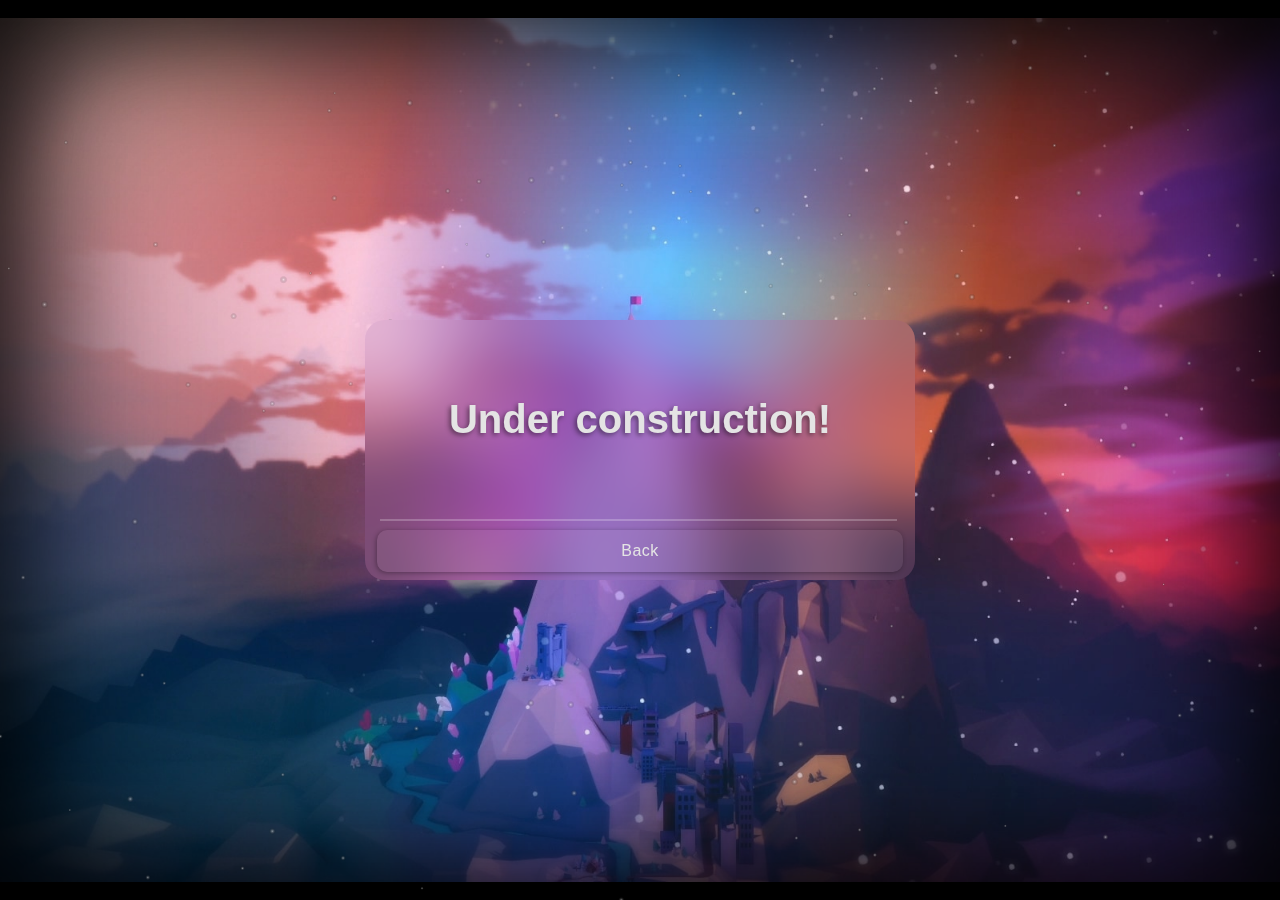
==== projects.html @ 915d1b37 "Refaactor and polish" ====
<!doctype html>
<html lang="en-US">
    <head>
        <script src="https://ajax.googleapis.com/ajax/libs/jquery/3.7.1/jquery.min.js"></script>
        <meta charset="utf-8" />
        <title>Projects - Daniel Dodoc</title>
        <script type="text/javascript" src="projects.js" defer></script>
        <script type="text/javascript" src="backdrop.js" defer></script>
        <link rel="stylesheet" href="style.css">
        <img src="background.jpg" style="display: none;" />
        <link rel="preload" href="bg-image-wide.png" as="image">
    </head>

    <body>
        <canvas id="myCanvas" width="1000" height="1000"> </canvas>

        <div class="container" id="placeholder-projects">
            <h1 id="under-construction"> Under construction! </h1>
            <hr class="bar">
            <div class="buttonBox">
                <a href="index.html"> <button type="button"> Back </button></a>
            </div>
        </div>

    </body>
</html>
---- style.css ----
html {
    font-size: 20px;
    color: rgb(228, 228, 228);
    margin: 0;
    font-family:Arial, Helvetica, sans-serif;

  }

body {
  background-color: black;
  background-image: url("background.jpg");
  background-attachment: fixed;
  background-position: center;
  background-size: 120%, cover, cover;
  background-position: center, top, bottom;
  background-repeat: no-repeat;
  height: 100vh;
  margin: 0;
  overflow: hidden; /* Hide scrollbars */
}
  
ul {
    background: rgb(32, 32, 32);
    padding: 10px;
    border: 1px solid black;
  }
  
li {
    margin-left: 20px;
  }

#under-construction {
  text-shadow: -2px 2px 5px #00000077;
  height: 200px;
  padding-top: 50px;
}

.info > h1 {
  text-shadow: -2px 2px 5px #00000077;
  margin: 50px 0 0 0;
}

.info > h2 {
  text-shadow: -2px 2px 5px #00000077;
  font-size: 16pt;
  margin: 2px 0 0 0;
  text-align: left;
}

.container {
  background-color: transparent;
  position: fixed;
  inset: 0;
  display: flex;
  flex-direction: column;
  justify-content: left;
  align-items: stretch;
  gap: 4px;
  margin: auto;
  max-width: 550px;
  max-height: 260px;
  background-color: rgba(240, 230, 255, .05);  
  backdrop-filter: blur(30px);
  border-radius: 20px;

  transition: transform 0.4s;
  transform-style: preserve-3d;
}

#placeholder-projects {
  justify-content: center;
  text-align: center;
}

/* This container is needed to position the front and back side */
.container-inner {
  display:flex;
  flex: 1 1 auto;
  position: relative;
  width: 100%;
  height: 100%;
  text-align: center;
  transition: transform 0.4s;
  transform-style: preserve-3d;
}

.rotated {
  transform: rotateY(180deg);
  -webkit-transform: rotateY(180deg);
}

.stuff, .about {
  position: absolute;
  width: 100%;
  height: 100%;
  -webkit-backface-visibility: hidden; /* Safari */
  backface-visibility: hidden;
  transform: rotateX(0deg);
  display: flex;
  flex-direction: column;
  justify-content: left;
  align-items: stretch;
  flex: 1 1 auto;
}

.about {
  text-align: left;
}

.about {
  color: white;
  transform: rotateY(180deg);
  -webkit-transform: rotateY(180deg);
}

.profileWrap {
  margin: 5px 0px 0px 5px;
  filter: drop-shadow(-2px 2px 5px #00000077);
  max-height: 200px;
}

.profile {
  clip-path: inset(5% 5% 5% 5% round 25% 25% 25% 25%);
  max-width: 100%;
  height: 200px;
}

.banner {
  flex-direction: row;
  display: flex;
  justify-content: flex-start;
  flex: 1 1 auto;
  max-height:min-content;
  max-height: 200px;
}

.info {
  display:flex;
  flex-direction: column;
  justify-content: flex-start;
}

.buttonBox > a {  
  display:flex;
  flex: 0 1 100%;
  text-decoration:none;
}

button {
  flex: 0 1 100%;
  background-color: #ffffff0e;
  box-shadow: -1px 1px 5px #00000055;
  border: none;
  font-size: 16px;
  border-radius: 10px;
  padding: 2px 2px;
  color: rgb(228, 228, 228);
  padding: 12px;
  letter-spacing: 0.5px;
}


button:hover {
  background-color: #44444433;
  box-shadow: -1px 1px 3px #00000033;
}

button:active {
  background-color: #231d2e33;
}


.buttonBox {
  margin: 0px 12px 8px 12px;
  gap: 4px;
  display: flex;
  flex: 1 1 auto;
}

.bar {
  min-height: 0px;
  border-width: 2px 0px 0px 0px ;
  border-color: #ffffff3a;
  border-style:solid;
  width: 94%;
  margin: 0px 15px 5px 15px;
}

#myCanvas {
  box-shadow: inset 0 0 240px #000000aa, inset 0 0 160px #000000aa, inset 0 0 120px #000000aa;
  position: fixed;
  inset: 0;
  display: flex;
  flex-direction: column-reverse;
  justify-content: left;
  align-items: stretch;
  margin: auto;
  z-index: -1;
}
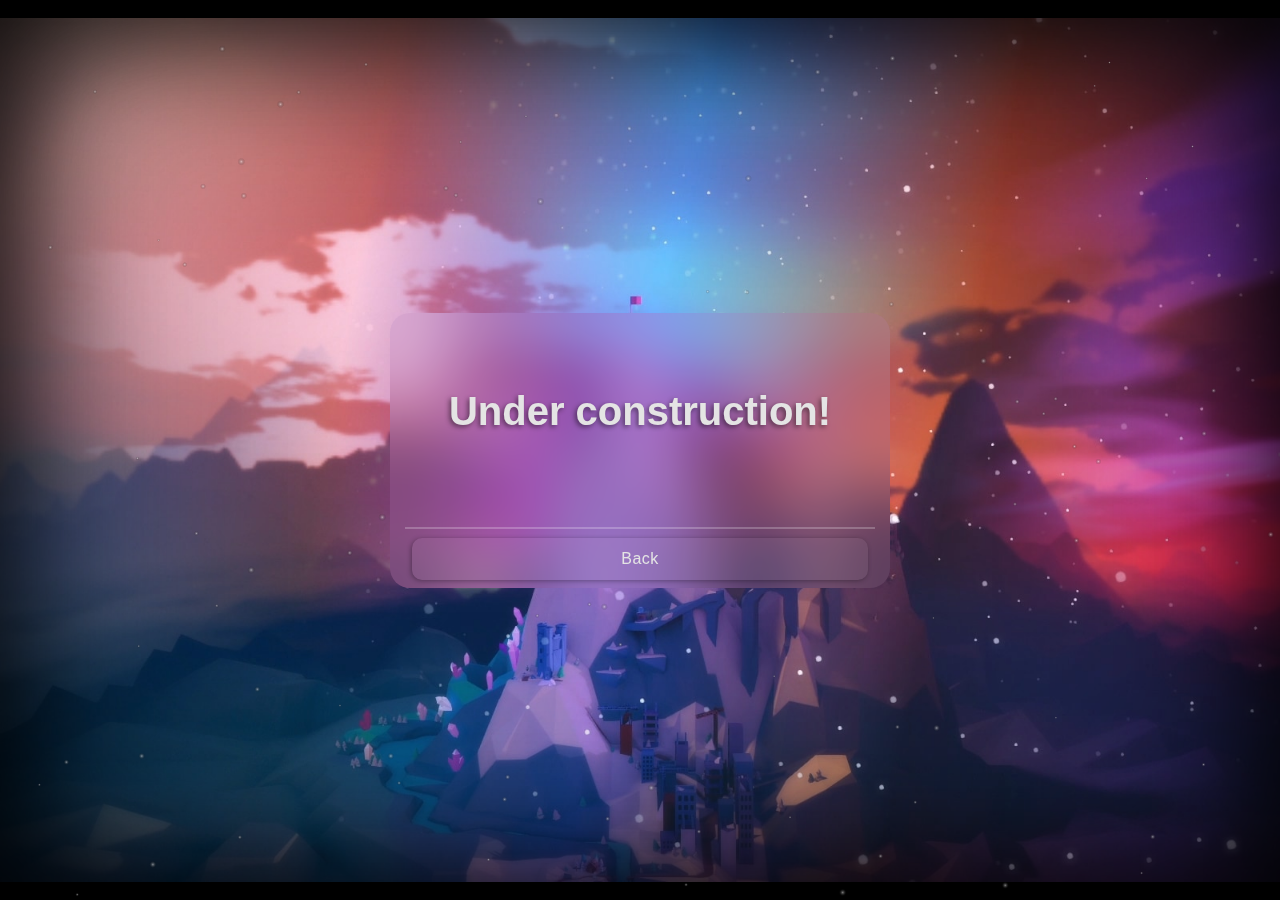
==== commit 3a219782: "Minor fix" ====
--- a/projects.html
+++ b/projects.html
@@ -8,7 +8,7 @@
         <script type="text/javascript" src="backdrop.js" defer></script>
         <link rel="stylesheet" href="style.css">
         <img src="background.jpg" style="display: none;" />
-        <link rel="preload" href="bg-image-wide.png" as="image">
+        <link rel="preload" href="background.png" as="image">
     </head>
 
     <body>
--- a/style.css
+++ b/style.css
@@ -31,19 +31,20 @@
 
 #under-construction {
   text-shadow: -2px 2px 5px #00000077;
-  height: 200px;
+  height: 220px;
   padding-top: 50px;
 }
 
 .info > h1 {
   text-shadow: -2px 2px 5px #00000077;
-  margin: 50px 0 0 0;
+  margin: 60px 0 0 10px;
+  font-size: 20pt;
 }
 
 .info > h2 {
   text-shadow: -2px 2px 5px #00000077;
   font-size: 16pt;
-  margin: 2px 0 0 0;
+  margin: 0 0 0 10px;
   text-align: left;
 }
 
@@ -57,8 +58,8 @@
   align-items: stretch;
   gap: 4px;
   margin: auto;
-  max-width: 550px;
-  max-height: 260px;
+  max-width: 500px;
+  max-height: 275px;
   background-color: rgba(240, 230, 255, .05);  
   backdrop-filter: blur(30px);
   border-radius: 20px;
@@ -101,10 +102,14 @@
   justify-content: left;
   align-items: stretch;
   flex: 1 1 auto;
+  border-radius: 20px;
+
 }
 
 .about {
   text-align: left;
+  background-color: #000000aa;
+  font-size: 16px;
 }
 
 .about {
@@ -116,13 +121,13 @@
 .profileWrap {
   margin: 5px 0px 0px 5px;
   filter: drop-shadow(-2px 2px 5px #00000077);
-  max-height: 200px;
+  max-height: 220px;
 }
 
 .profile {
   clip-path: inset(5% 5% 5% 5% round 25% 25% 25% 25%);
   max-width: 100%;
-  height: 200px;
+  height: 220px;
 }
 
 .banner {
@@ -131,19 +136,21 @@
   justify-content: flex-start;
   flex: 1 1 auto;
   max-height:min-content;
-  max-height: 200px;
+  max-height: 220px;
 }
 
 .info {
   display:flex;
   flex-direction: column;
   justify-content: flex-start;
+  text-align: left;
 }
 
 .buttonBox > a {  
   display:flex;
   flex: 0 1 100%;
   text-decoration:none;
+  margin: 0 2px;
 }
 
 button {
@@ -171,7 +178,7 @@
 
 
 .buttonBox {
-  margin: 0px 12px 8px 12px;
+  margin: 0px 20px 8px 20px;
   gap: 4px;
   display: flex;
   flex: 1 1 auto;
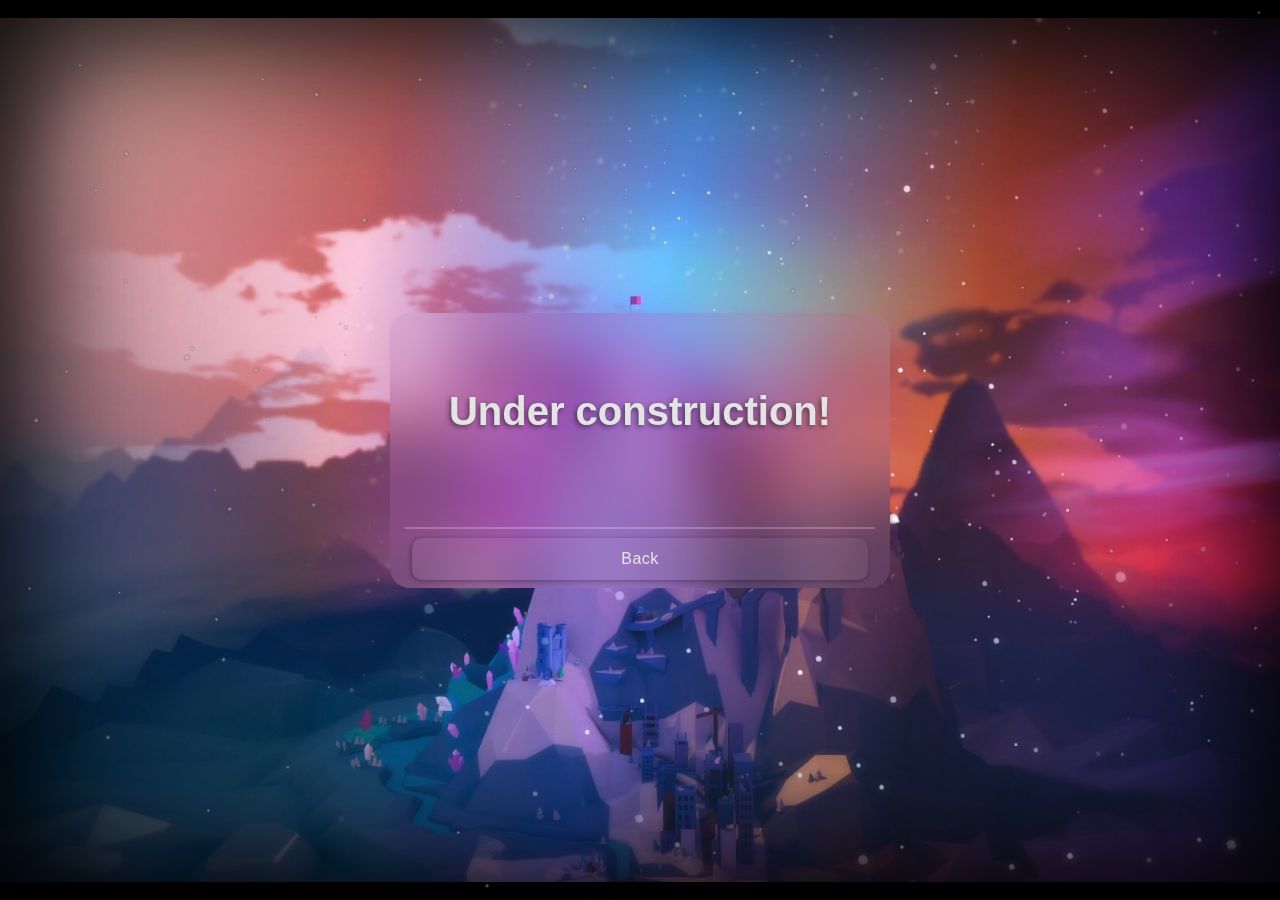
==== commit f57da0ba: "Added favicon" ====
--- a/projects.html
+++ b/projects.html
@@ -8,7 +8,8 @@
         <script type="text/javascript" src="backdrop.js" defer></script>
         <link rel="stylesheet" href="style.css">
         <img src="background.jpg" style="display: none;" />
-        <link rel="preload" href="background.png" as="image">
+        <link rel="preload" href="background.jpg" as="image">
+        <link rel="icon" type="image/x-icon" href="favicon.ico">
     </head>
 
     <body>
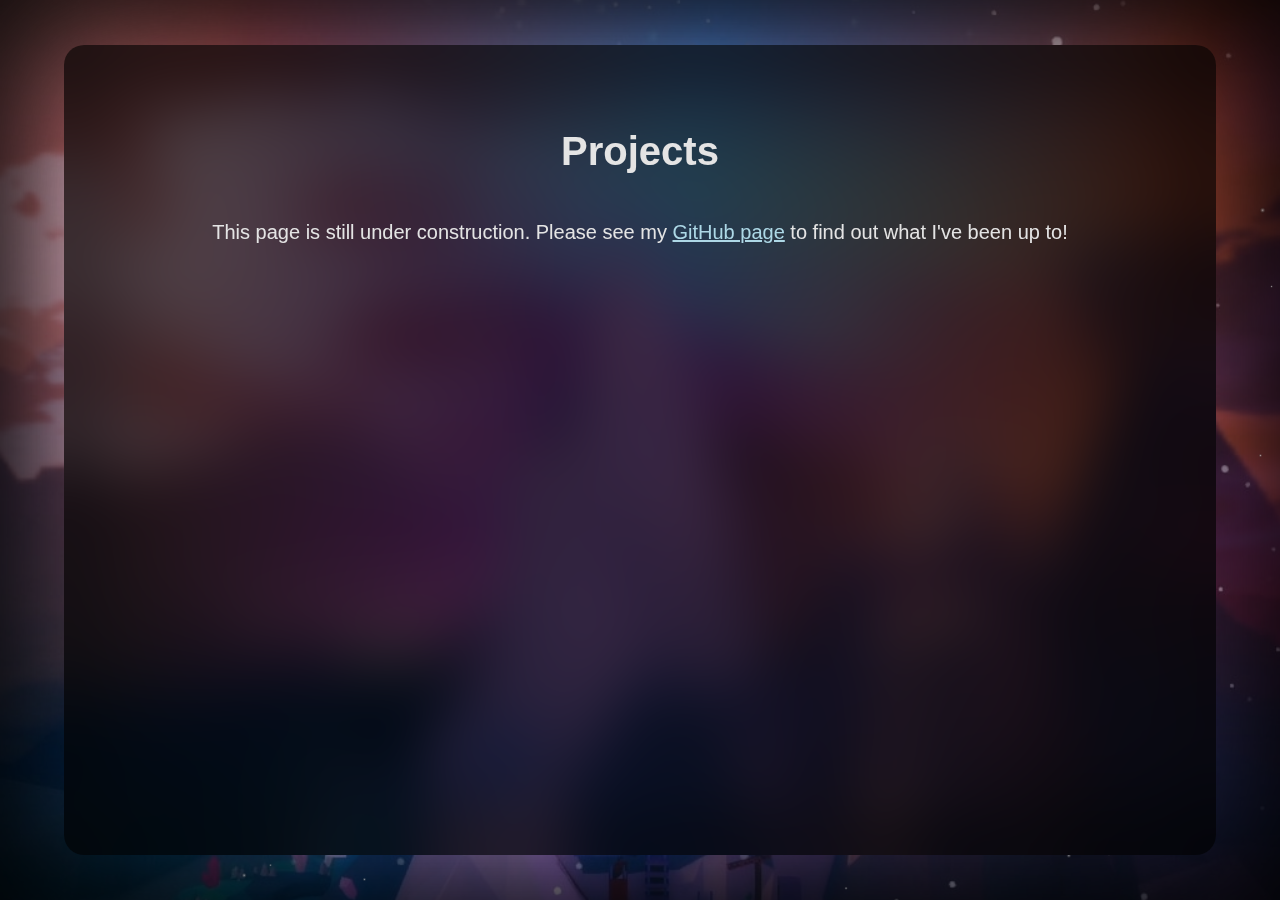
==== commit 06fbbdb4: "Updated placeholder projects page" ====
--- a/projects.html
+++ b/projects.html
@@ -15,11 +15,10 @@
     <body>
         <canvas id="myCanvas" width="1000" height="1000"> </canvas>
 
-        <div class="container" id="placeholder-projects">
-            <h1 id="under-construction"> Under construction! </h1>
-            <hr class="bar">
-            <div class="buttonBox">
-                <a href="index.html"> <button type="button"> Back </button></a>
+        <div id="projects-container">
+            <div class="projects-page">
+                <h1> Projects </h1>
+                <p> This page is still under construction. Please see my <a href="https://github.com/InRe-Dan">GitHub page</a> to find out what I've been up to!</p>
             </div>
         </div>
 
--- a/style.css
+++ b/style.css
@@ -7,16 +7,11 @@
   }
 
 body {
-  background-color: black;
-  background-image: url("background.jpg");
-  background-attachment: fixed;
-  background-position: center;
-  background-size: 120%, cover, cover;
-  background-position: center, top, bottom;
-  background-repeat: no-repeat;
-  height: 100vh;
-  margin: 0;
-  overflow: hidden; /* Hide scrollbars */
+  background: fixed center url("background.jpg");
+  background-size: auto 150%;
+  size: 100% 100%;
+  margin:0;
+  overflow: hidden;
 }
   
 ul {
@@ -73,7 +68,6 @@
   text-align: center;
 }
 
-/* This container is needed to position the front and back side */
 .container-inner {
   display:flex;
   flex: 1 1 auto;
@@ -203,4 +197,41 @@
   align-items: stretch;
   margin: auto;
   z-index: -1;
-}+}
+
+#projects-container {
+  position: fixed;
+  inset: 0px;
+  width: 90%;
+  height: 90%;
+  max-width: 100vw;
+  max-height: 100dvh;
+  margin: auto;
+  background-color: #000000aa;  
+  backdrop-filter: blur(30px);
+  border-radius: 20px;
+  overflow:auto;
+}
+
+.projects-page {
+  display:flex;
+  flex-direction: column;
+  align-items: center;
+  margin: 5%;
+}
+
+
+ /* unvisited link */
+a:link {
+  color: lightblue;
+}
+
+/* visited link */
+a:visited {
+  color: lightseagreen;
+}
+
+/* selected link */
+a:active {
+  color: violet;
+} 